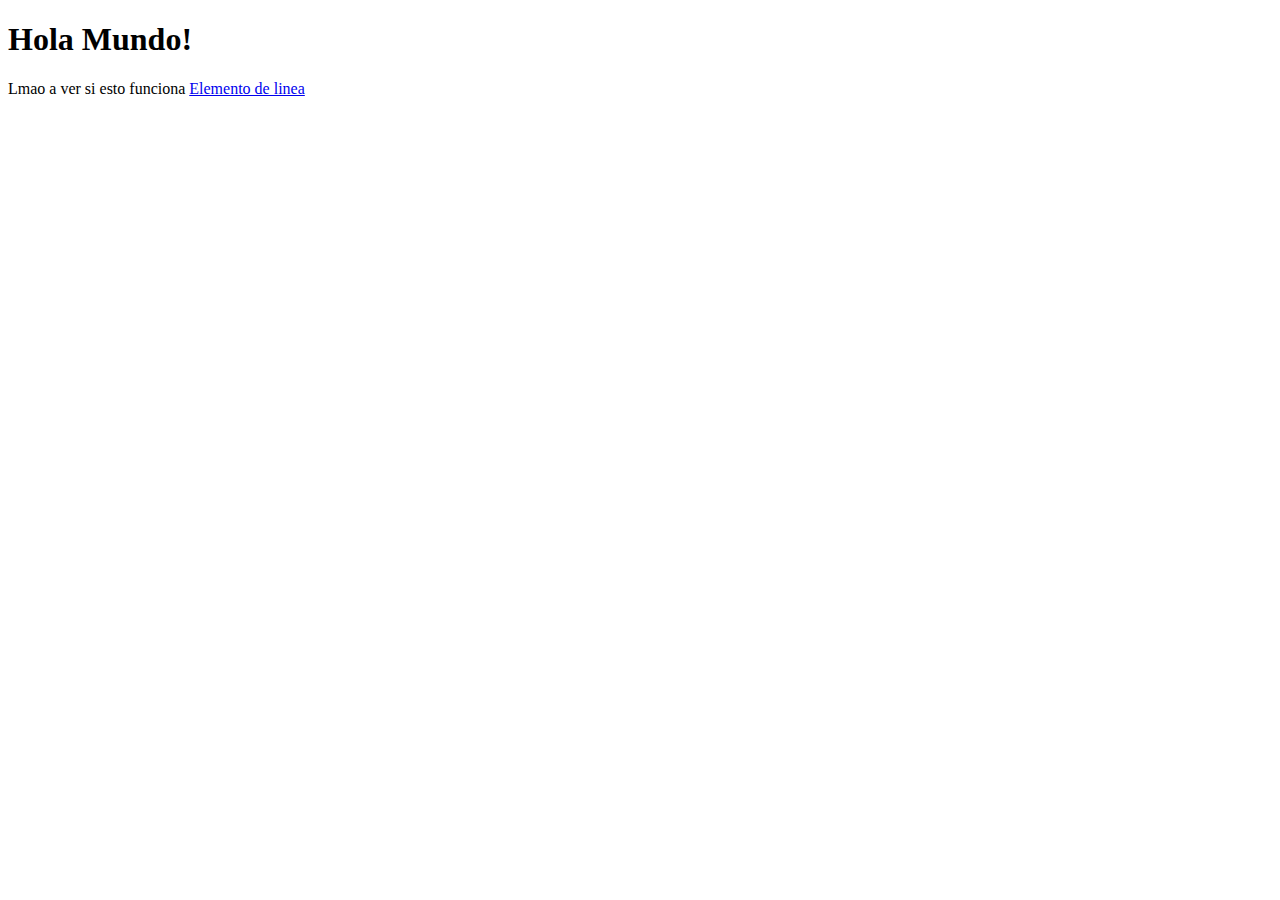
==== ex3/practicas2.html @ c62581c1 "okay im a HTML god" ====
<!DOCTYPE html>
<html lang="es">
    <head>
        <meta charset="utf-8" />
        <title>Kernel Panic!</title>
    </head>
    <body>
        <h1>Hola Mundo!</h1>
        <p>Lmao a ver si esto funciona <a href="#">Elemento de linea</a></p>

    </body>
</html>
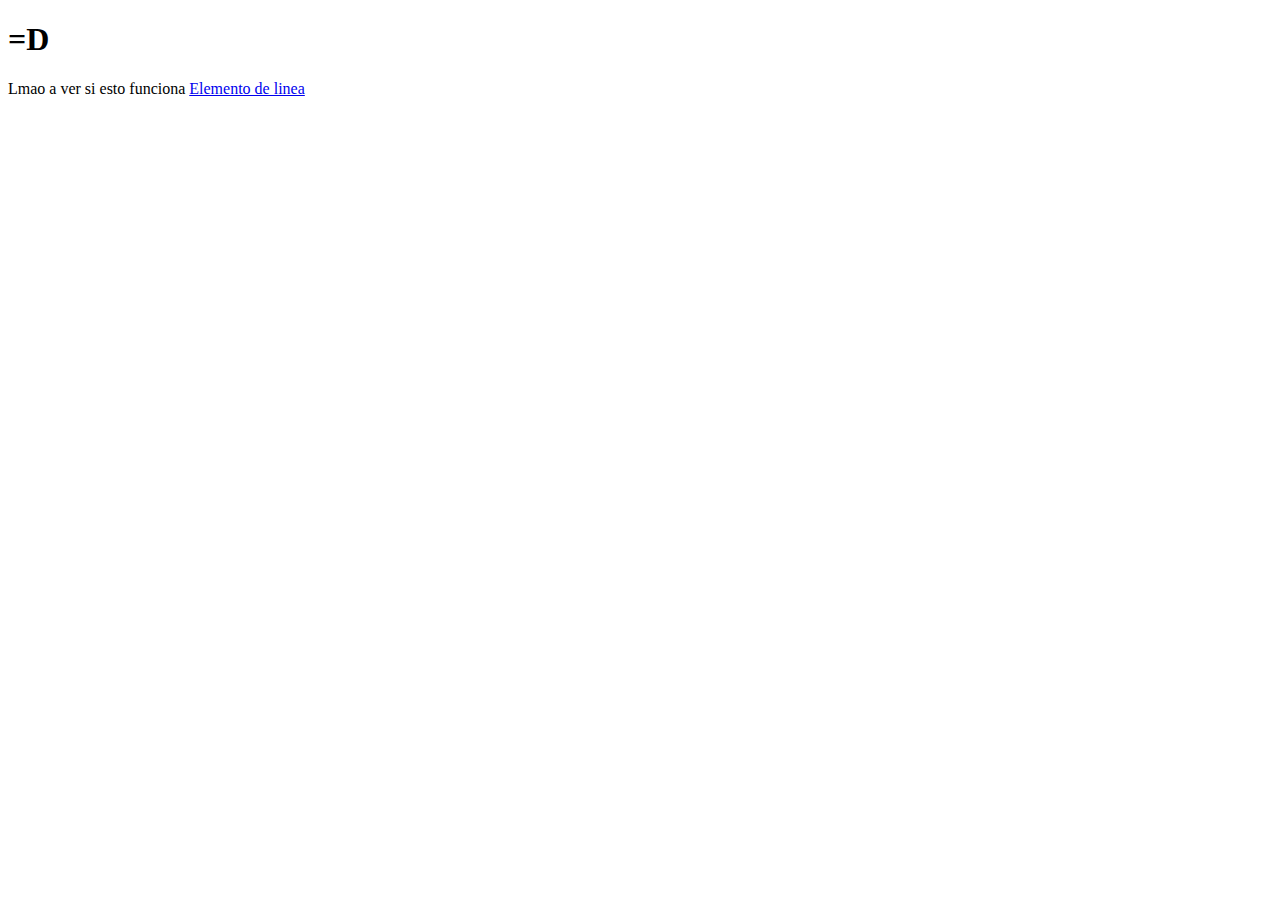
==== commit 7cf66510: "okay im a HTML god" ====
--- a/ex3/practicas2.html
+++ b/ex3/practicas2.html
@@ -5,7 +5,7 @@
         <title>Kernel Panic!</title>
     </head>
     <body>
-        <h1>Hola Mundo!</h1>
+        <h1>=D</h1>
         <p>Lmao a ver si esto funciona <a href="#">Elemento de linea</a></p>
 
     </body>
